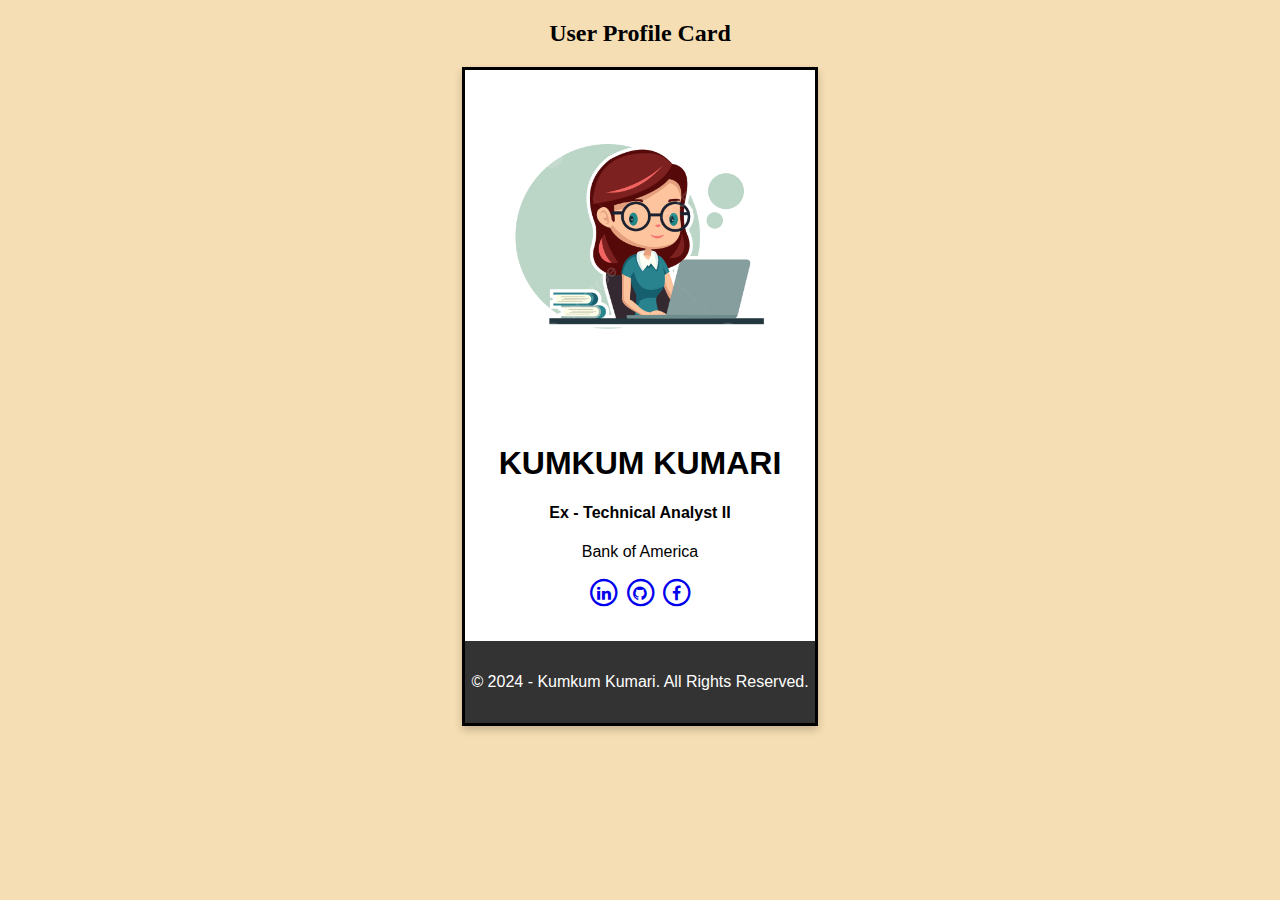
==== portfolio/Projects/1. My_Profile/index.html @ 264d3164 "Add files via upload" ====
<!DOCTYPE html>
<html>
    <head>
        <link rel="stylesheet" href="https://cdnjs.cloudflare.com/ajax/libs/font-awesome/4.7.0/css/font-awesome.min.css">
        <title>Profile</title> 
        <style>
            body {
                background-color: wheat;
            }
            .card {
                box-shadow: 0 4px 8px 0 rgba(0, 0, 0, 0.2);
                max-width: 350px;
                margin: auto;
                text-align: center;
                font-family: arial;
                bottom: auto;
                background-color: #fff;
                border-style: solid;
            }
            button {
                border: none;
                outline: 0;
                display: inline-block;
                padding: 8px;
                color: white;
                background-color: #000;
                text-align: center;
                cursor: pointer;
                width: 100%;
                font-size: 18px;
            }
            button:hover, a:hover {
                opacity: 0.7;
            }
            footer {
                background-color: #333;
                color: #fff;
                padding: 1rem 0;
                text-align: center;
                margin-top: 2rem;
            }
        </style>
    </head>
    <body>
            <h2 style="text-align:center">User Profile Card</h2>
            <div class="card">
                <img src="image/image.png" alt="KUMKUM" style="width:100%">
                <h1>KUMKUM KUMARI</h1>  
                <h4>Ex - Technical Analyst II</h4>
                <p class="title">Bank of America</p>
                
                    <span class="fa-stack">            
                       <a href="https://www.linkedin.com/in/kumkum-kumari/"> 
                        <i class="fa fa-circle-thin fa-stack-2x"></i>
                            <i class="fa fa-linkedin fa-stack-1x"></i>  
                        </a> 
                    </span>
                    <span class="fa-stack">            
                        <a href="https://github.com/kumkum228"> 
                         <i class="fa fa-circle-thin fa-stack-2x"></i>
                             <i class="fa fa-github fa-stack-1x"></i>  
                         </a> 
                     </span>
                    <span class="fa-stack">
                        <a href="https://www.facebook.com/kumkumit">
                            <i class="fa fa-circle-thin fa-stack-2x"></i>
                            <i class="fa fa-facebook fa-stack-1x"></i>
                        </a> 
                    </span>
                      
                    <footer>
                            <p> &copy; 2024 - Kumkum Kumari. All Rights Reserved.</p>
                    </footer>
            </div>
            
    </body>
</html>
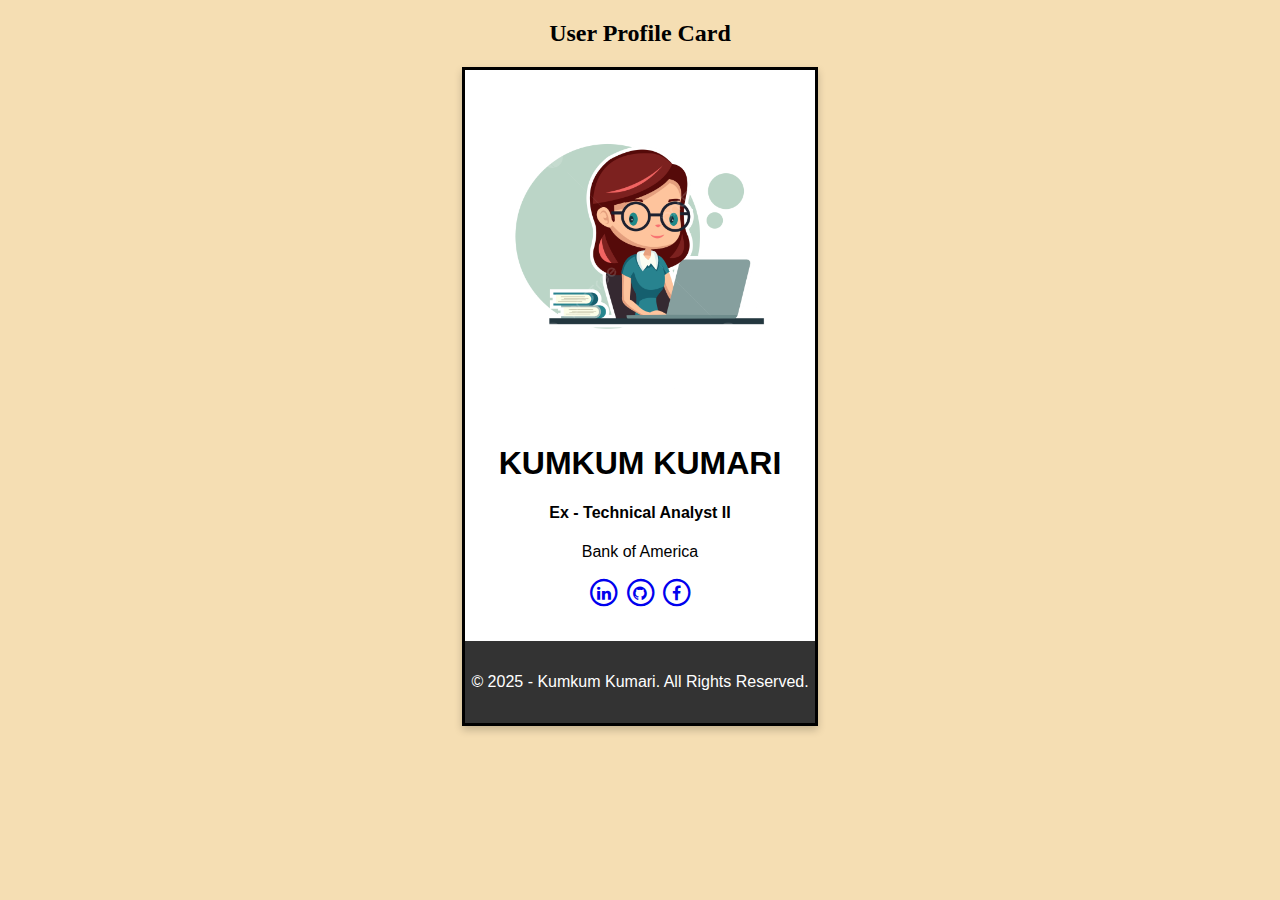
==== commit 1d83d6f9: "updated" ====
--- a/portfolio/Projects/1. My_Profile/index.html
+++ b/portfolio/Projects/1. My_Profile/index.html
@@ -69,7 +69,7 @@
                     </span>
                       
                     <footer>
-                            <p> &copy; 2024 - Kumkum Kumari. All Rights Reserved.</p>
+                            <p> &copy; 2025 - Kumkum Kumari. All Rights Reserved.</p>
                     </footer>
             </div>
             
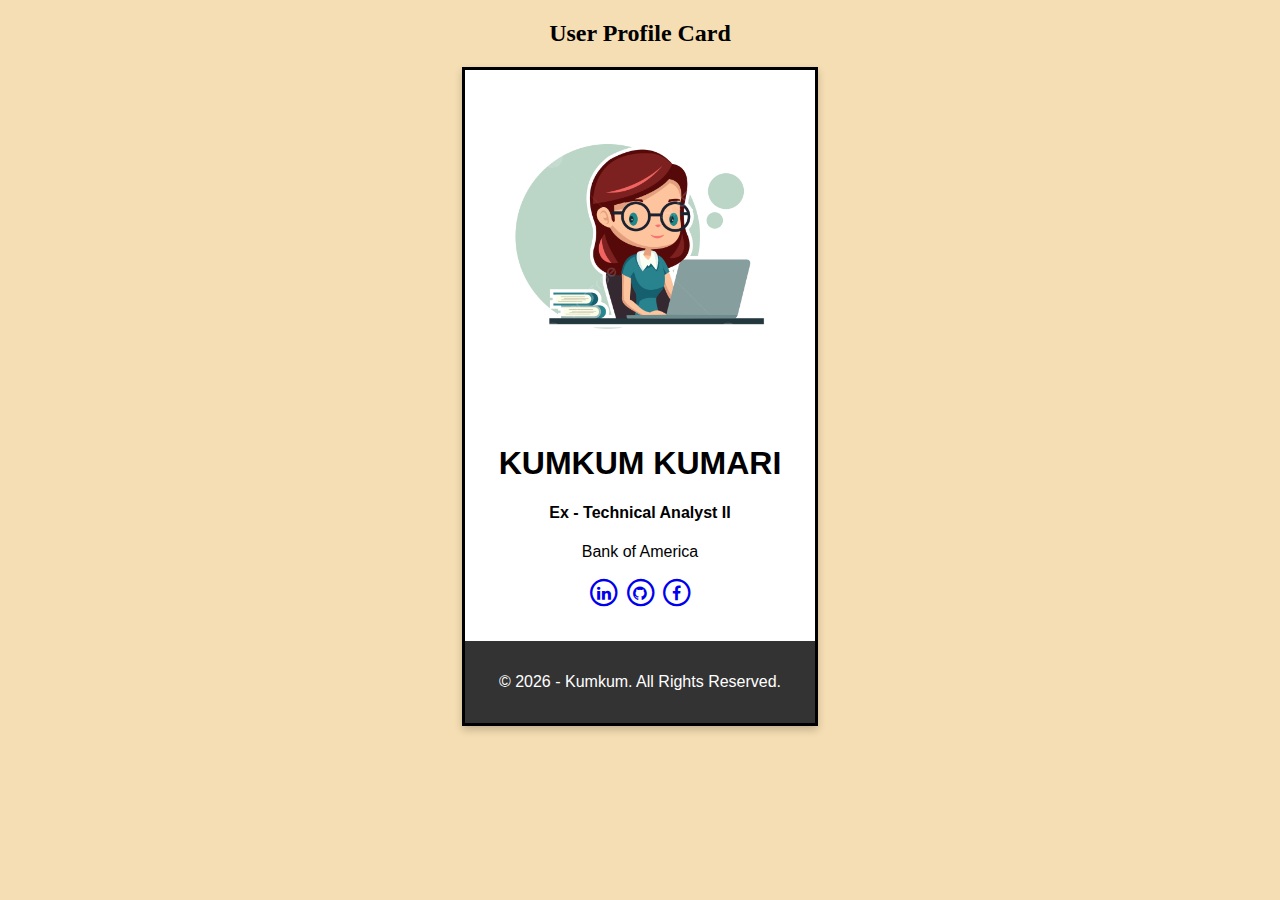
==== commit dace1253: "updated" ====
--- a/portfolio/Projects/1. My_Profile/index.html
+++ b/portfolio/Projects/1. My_Profile/index.html
@@ -69,8 +69,11 @@
                     </span>
                       
                     <footer>
-                            <p> &copy; 2025 - Kumkum Kumari. All Rights Reserved.</p>
+                        <p>&copy; <span id="year"></span> - Kumkum. All Rights Reserved.</p>
                     </footer>
+                    <script>
+                        document.getElementById("year").textContent = new Date().getFullYear();
+                    </script>
             </div>
             
     </body>
